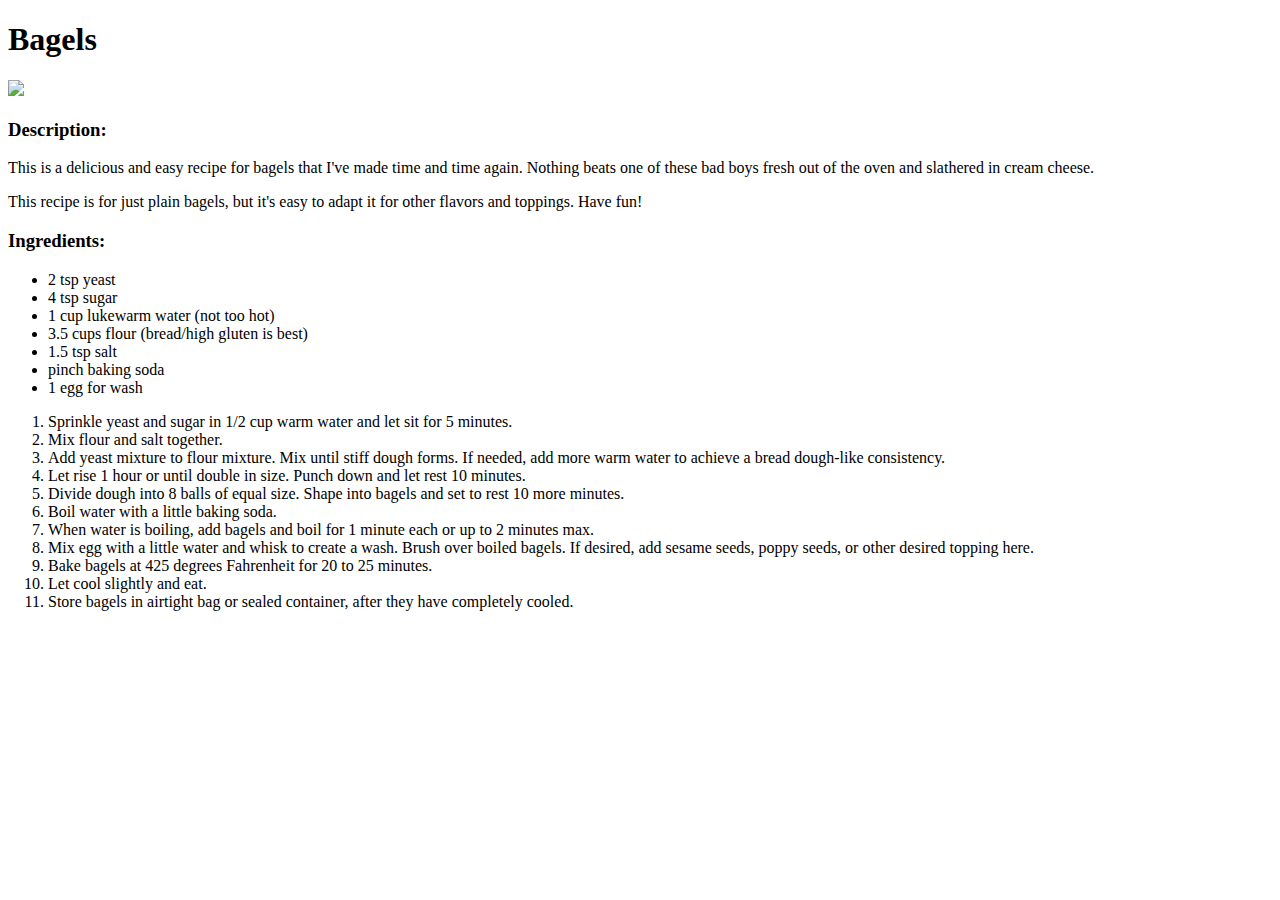
==== bagels.html @ 9487025a "Bagel recipe complete and link tested." ====
<!DOCTYPE html>
<html lang="en">
    <head>
        <title>Bagels</title>
        <meta charset="UTF-8">
    </head>
    <body>
        <h1>Bagels</h1>
        <img src="./images/bagels.jpeg">
        <h3>Description:</h3>
        <p>This is a delicious and easy recipe for bagels that I've made time and time again. Nothing beats one of these bad boys fresh out of the oven and slathered in cream cheese.</p>
        <p>This recipe is for just plain bagels, but it's easy to adapt it for other flavors and toppings. Have fun!</p>
        <h3>Ingredients:</h3>
        <ul>
            <li>2 tsp yeast</li>
            <li>4 tsp sugar</li>
            <li>1 cup lukewarm water (not too hot)</li>
            <li>3.5 cups flour (bread/high gluten is best)</li>
            <li>1.5 tsp salt</li>
            <li>pinch baking soda</li>
            <li>1 egg for wash</li>
        </ul>
        <ol>
            <li>Sprinkle yeast and sugar in 1/2 cup warm water and let sit for 5 minutes.</li>
            <li>Mix flour and salt together.</li>
            <li>Add yeast mixture to flour mixture. Mix until stiff dough forms. If needed, add more warm water to achieve a bread dough-like consistency.</li>
            <li>Let rise 1 hour or until double in size. Punch down and let rest 10 minutes.</li>
            <li>Divide dough into 8 balls of equal size. Shape into bagels and set to rest 10 more minutes.</li>
            <li>Boil water with a little baking soda.</li>
            <li>When water is boiling, add bagels and boil for 1 minute each or up to 2 minutes max.</li>
            <li>Mix egg with a little water and whisk to create a wash. Brush over boiled bagels. If desired, add sesame seeds, poppy seeds, or other desired topping here.</li>
            <li>Bake bagels at 425 degrees Fahrenheit for 20 to 25 minutes.</li>
            <li>Let cool slightly and eat.</li>
            <li>Store bagels in airtight bag or sealed container, after they have completely cooled.</li>
        </ol>
    </body>

</html>
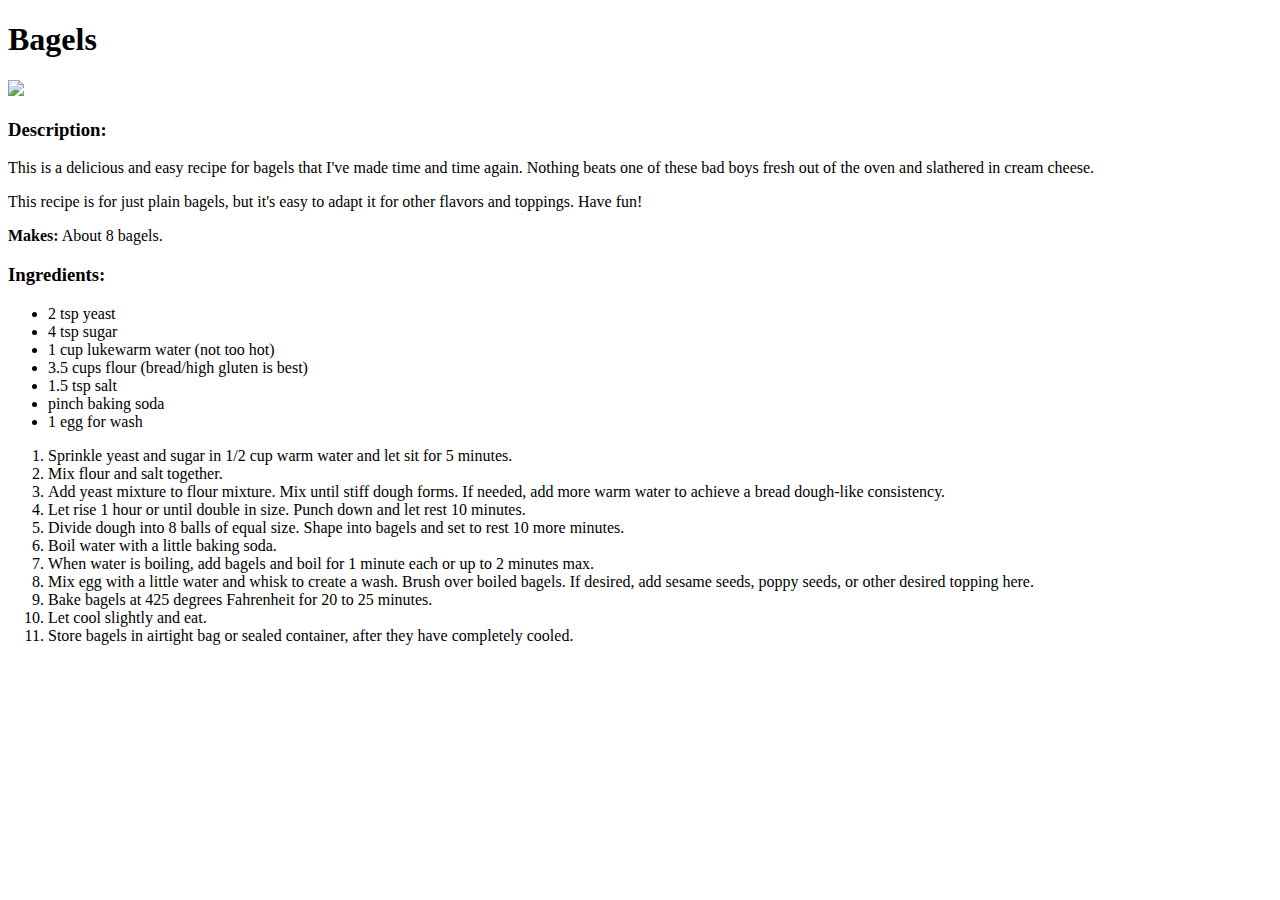
==== commit b8177e12: "Added pancakes, cleaned up some errors in Bagels" ====
--- a/bagels.html
+++ b/bagels.html
@@ -10,6 +10,7 @@
         <h3>Description:</h3>
         <p>This is a delicious and easy recipe for bagels that I've made time and time again. Nothing beats one of these bad boys fresh out of the oven and slathered in cream cheese.</p>
         <p>This recipe is for just plain bagels, but it's easy to adapt it for other flavors and toppings. Have fun!</p>
+        <p><strong>Makes:</strong> About 8 bagels.</p>
         <h3>Ingredients:</h3>
         <ul>
             <li>2 tsp yeast</li>
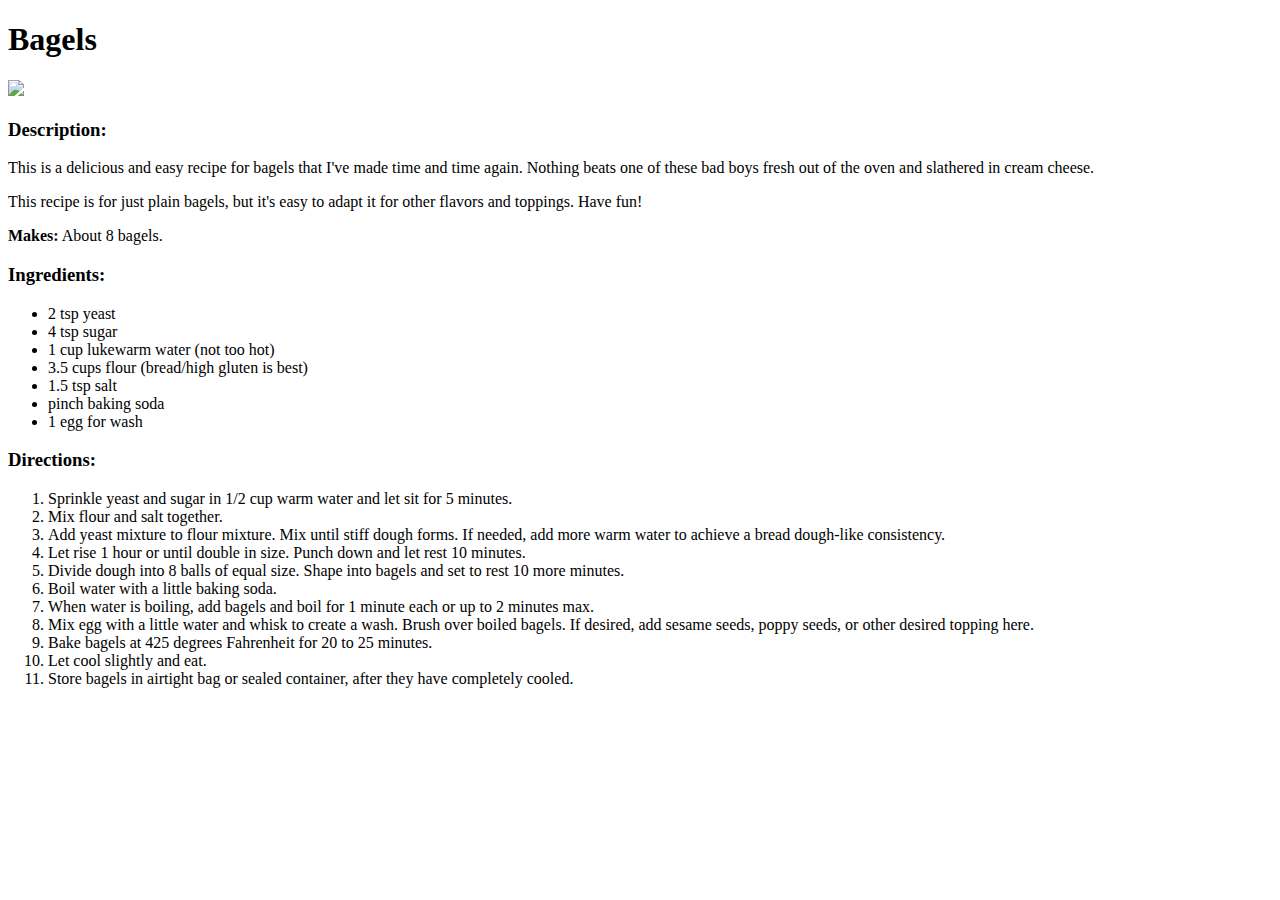
==== commit 9f4c2b1f: "Fixed Directions on Bagels." ====
--- a/bagels.html
+++ b/bagels.html
@@ -21,6 +21,7 @@
             <li>pinch baking soda</li>
             <li>1 egg for wash</li>
         </ul>
+        <h3>Directions:</h3>
         <ol>
             <li>Sprinkle yeast and sugar in 1/2 cup warm water and let sit for 5 minutes.</li>
             <li>Mix flour and salt together.</li>
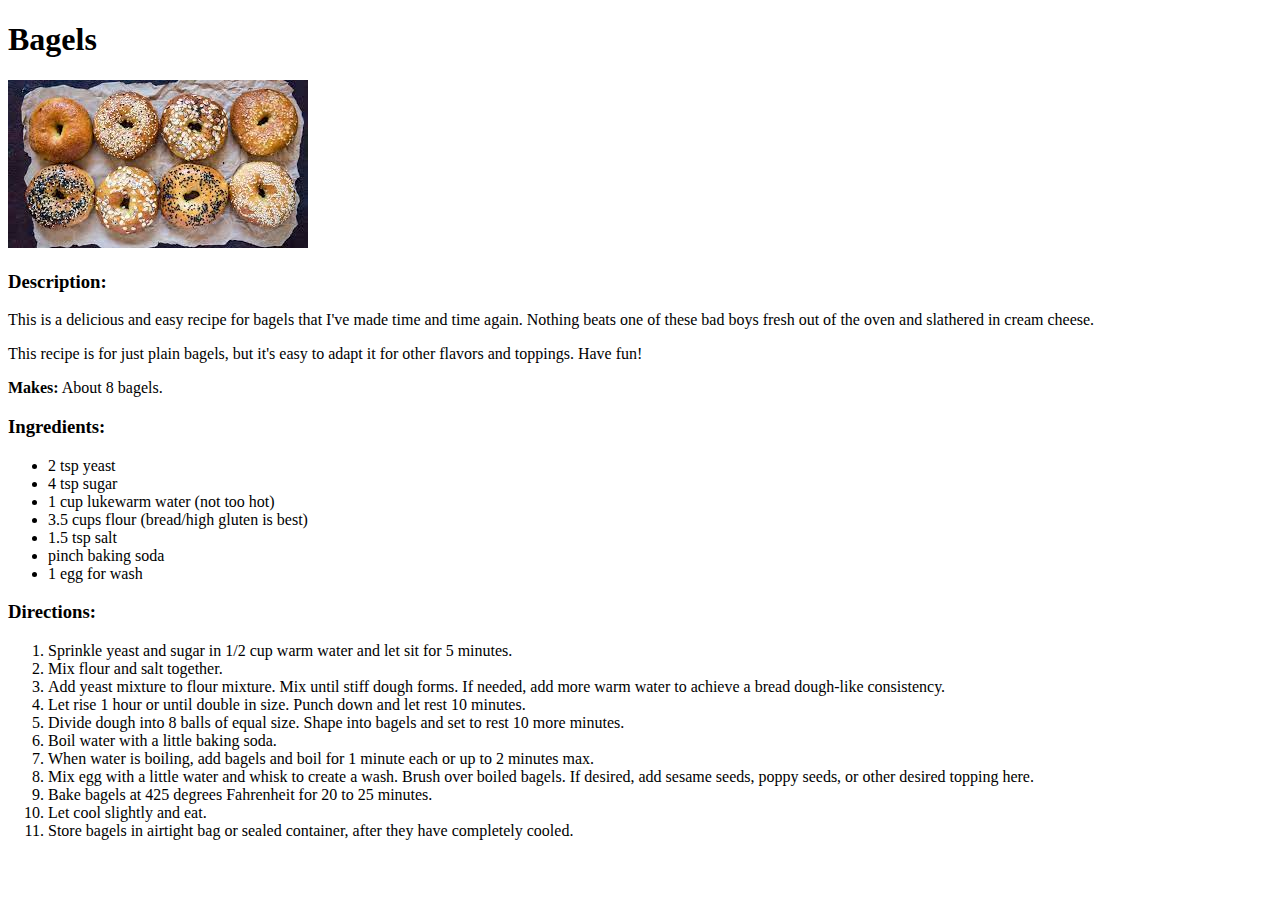
==== commit 66a0bc37: "fixing image issues" ====
--- a/bagels.html
+++ b/bagels.html
@@ -6,7 +6,7 @@
     </head>
     <body>
         <h1>Bagels</h1>
-        <img src="./images/bagels.jpeg">
+        <img src="images/bagels.jpeg">
         <h3>Description:</h3>
         <p>This is a delicious and easy recipe for bagels that I've made time and time again. Nothing beats one of these bad boys fresh out of the oven and slathered in cream cheese.</p>
         <p>This recipe is for just plain bagels, but it's easy to adapt it for other flavors and toppings. Have fun!</p>
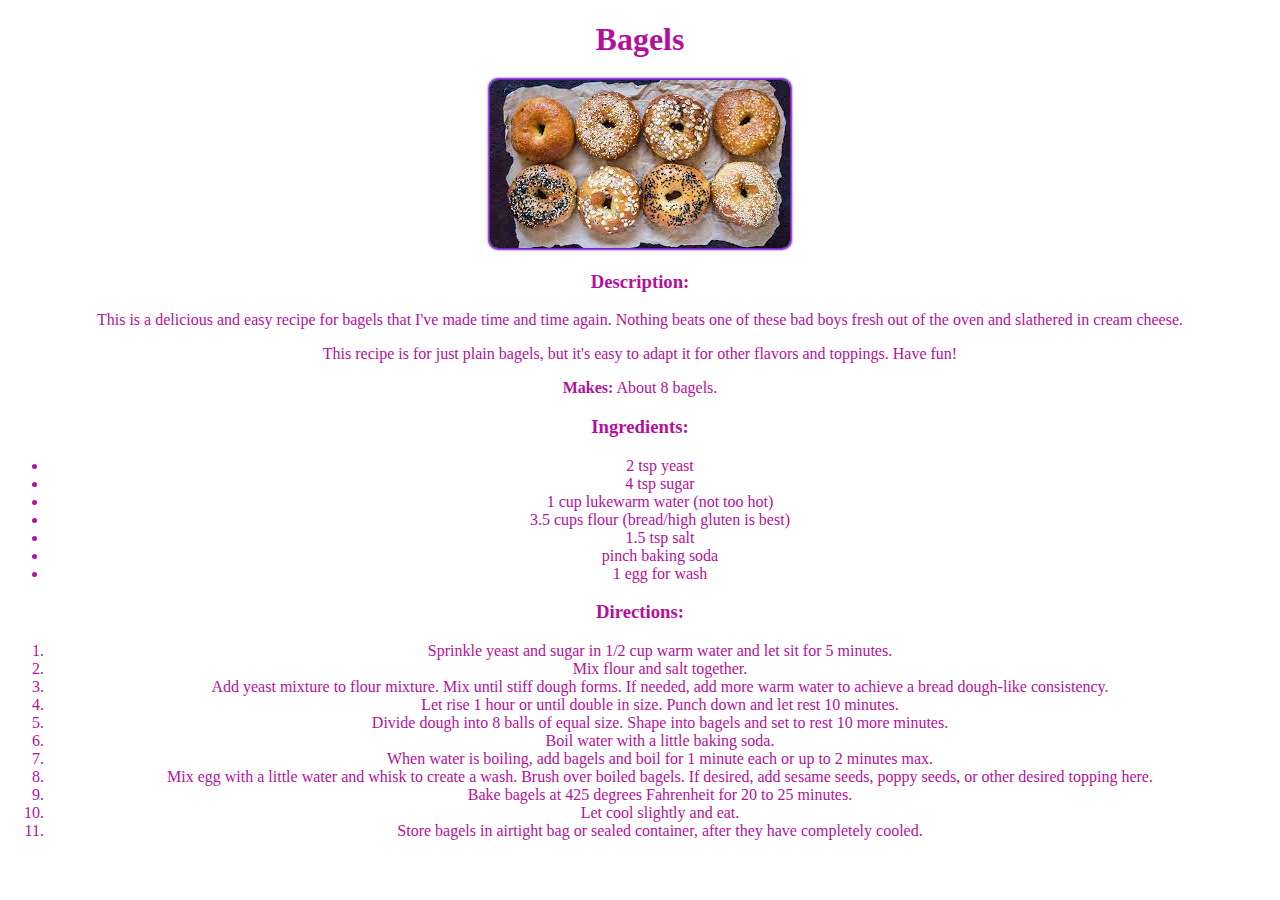
==== commit f3b9603a: "Changed font color, alignment, and image border." ====
--- a/bagels.html
+++ b/bagels.html
@@ -3,6 +3,7 @@
     <head>
         <title>Bagels</title>
         <meta charset="UTF-8">
+        <link rel="stylesheet" href="style.css">
     </head>
     <body>
         <h1>Bagels</h1>
--- a/style.css
+++ b/style.css
@@ -0,0 +1,8 @@
+* {
+    text-align: center;
+    color: rgb(181, 16, 155);
+}
+img {
+    box-shadow: 0px 0px 2px 2px rgb(112, 22, 197);
+    border-radius: 8px;
+}
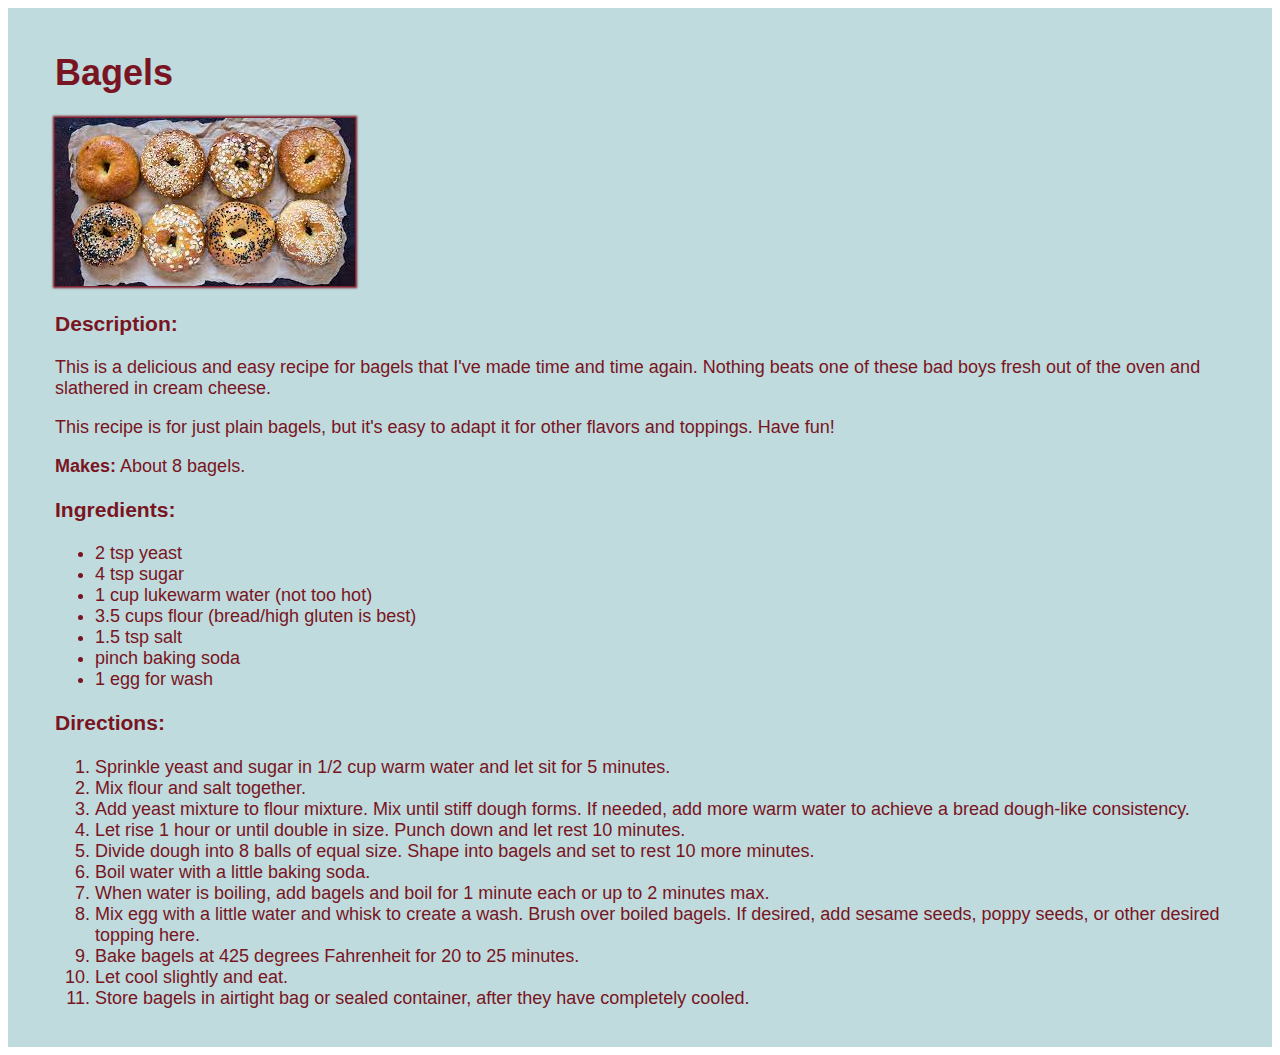
==== commit 2dff51f7: "Added background image and optimized for readability." ====
--- a/bagels.html
+++ b/bagels.html
@@ -6,7 +6,7 @@
         <link rel="stylesheet" href="style.css">
     </head>
     <body>
-        <h1>Bagels</h1>
+        <div class="main"><h1>Bagels</h1>
         <img src="images/bagels.jpeg">
         <h3>Description:</h3>
         <p>This is a delicious and easy recipe for bagels that I've made time and time again. Nothing beats one of these bad boys fresh out of the oven and slathered in cream cheese.</p>
@@ -35,7 +35,7 @@
             <li>Bake bagels at 425 degrees Fahrenheit for 20 to 25 minutes.</li>
             <li>Let cool slightly and eat.</li>
             <li>Store bagels in airtight bag or sealed container, after they have completely cooled.</li>
-        </ol>
+        </ol></div>
     </body>
 
 </html>--- a/style.css
+++ b/style.css
@@ -1,8 +1,36 @@
 * {
-    text-align: center;
-    color: rgb(181, 16, 155);
+    font-family: "Segoe UI", "Tahoma", "Geneva", "Verdana", sans-serif;
+    text-align: left;
+    color: rgb(121, 20, 34);
+}
+body {
+    background-image: url("./images/red\ geometric.jpg");
+    background-position: center;
+    background-repeat: no-repeat;
+    background-size: cover;
 }
 img {
-    box-shadow: 0px 0px 2px 2px rgb(112, 22, 197);
-    border-radius: 8px;
+    box-shadow: 0px 0px 2px 2px rgb(121, 20, 34);
 }
+h1 {
+    margin-right: 100px;
+    font-size: 36px;
+}
+.main {
+    background-color: rgba(175, 210, 212, 0.8);
+    vertical-align: middle;
+    padding:20px 47px;
+    font-size: large;
+}
+.button {
+    text-align: center;
+    font-size: x-large;
+    background-color:rgb(184, 13, 36);
+}
+a {
+    text-decoration: none;
+    color: rgb(198, 242, 248);
+}
+a:hover {
+    color:rgb(240, 157, 164)
+}
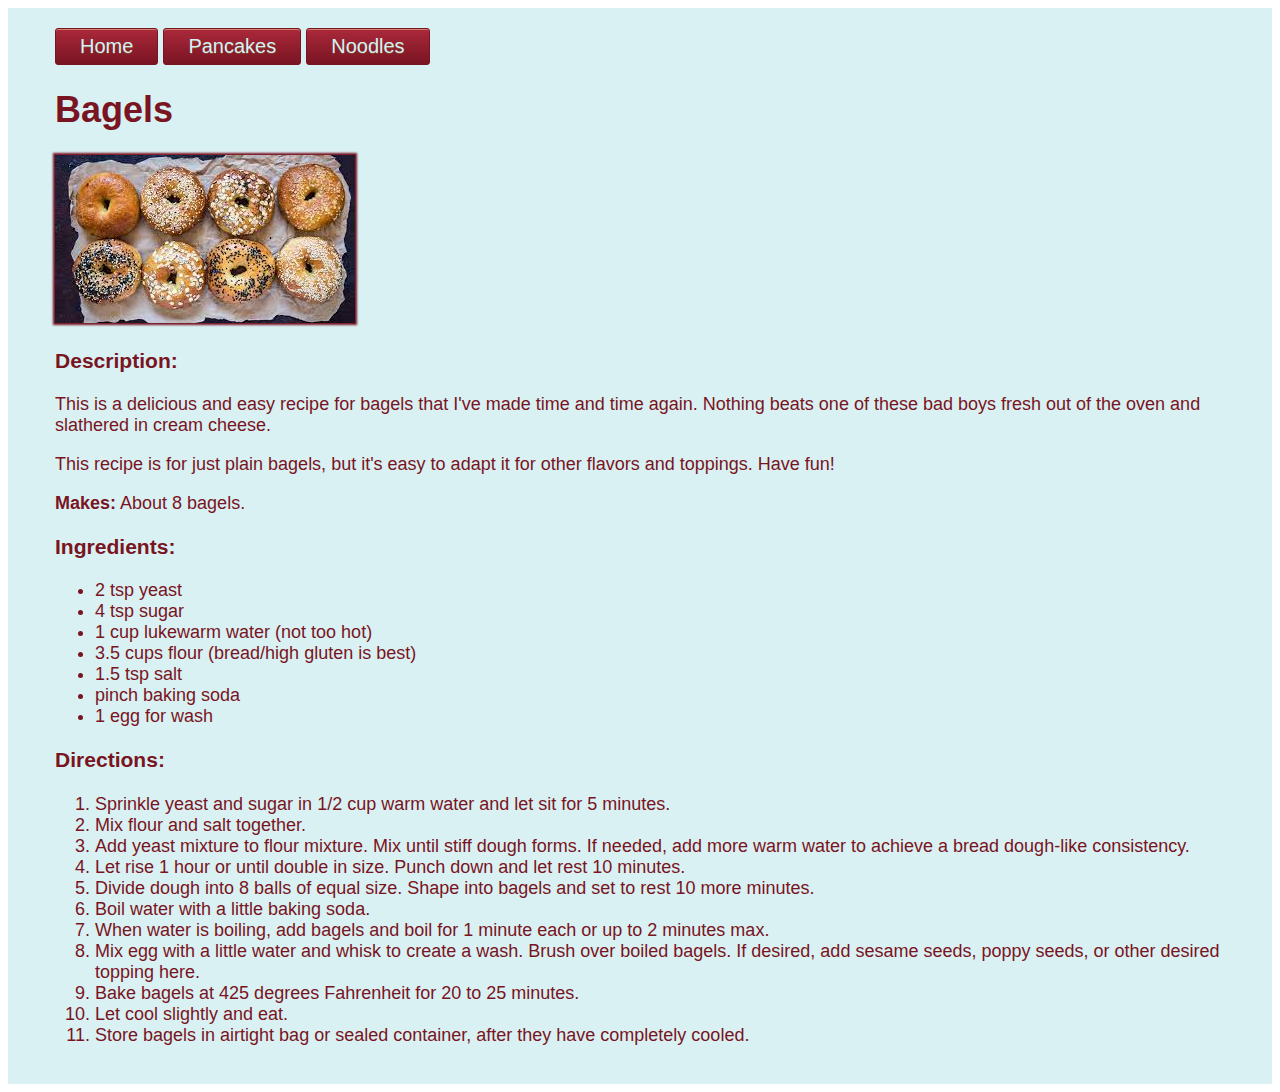
==== commit 7db75540: "Added link buttons to all pages." ====
--- a/bagels.html
+++ b/bagels.html
@@ -6,7 +6,11 @@
         <link rel="stylesheet" href="style.css">
     </head>
     <body>
-        <div class="main"><h1>Bagels</h1>
+        <div class="main">
+        <button class="button" id="home"><a href="./index.html">Home</a></button>
+        <button class="button" id="recipe"><a href="../odin-recipes/pancakes.html">Pancakes</a></button>
+        <button class="button" id="recipe"><a href="../odin-recipes/noodles.html">Noodles</a></button>
+        <h1>Bagels</h1>
         <img src="images/bagels.jpeg">
         <h3>Description:</h3>
         <p>This is a delicious and easy recipe for bagels that I've made time and time again. Nothing beats one of these bad boys fresh out of the oven and slathered in cream cheese.</p>
--- a/style.css
+++ b/style.css
@@ -17,20 +17,35 @@
     font-size: 36px;
 }
 .main {
-    background-color: rgba(175, 210, 212, 0.8);
+    background-color: rgba(208, 238, 240, 0.8);
     vertical-align: middle;
     padding:20px 47px;
     font-size: large;
 }
 .button {
-    text-align: center;
-    font-size: x-large;
-    background-color:rgb(184, 13, 36);
+    box-shadow:inset 0px 1px 0px 0px #cf866c;
+	background:linear-gradient(to bottom, rgb(121, 20, 34, 0.05), rgb(121, 20, 34, 1));
+	background-color: rgb(173, 42, 60);
+	border-radius:3px;
+	border:1px solid rgb(121, 20, 34);
+	display:inline-block;
+	cursor:pointer;
+	color:#ffffff;
+	font-family:Arial;
+	font-size:20px;
+	padding:6px 24px;
+	text-decoration:none;
+	text-shadow:0px 1px 0px #854629;
+}
+.button:hover {
+    background:linear-gradient(to bottom, rgb(121, 20, 34, 0.05), rgb(121, 20, 34, 1));
+	background-color:#ec767c;
+}
+.button:active {
+    position:relative;
+	top:1px;
 }
 a {
     text-decoration: none;
-    color: rgb(198, 242, 248);
+    color: rgb(212, 241, 245);
 }
-a:hover {
-    color:rgb(240, 157, 164)
-}
